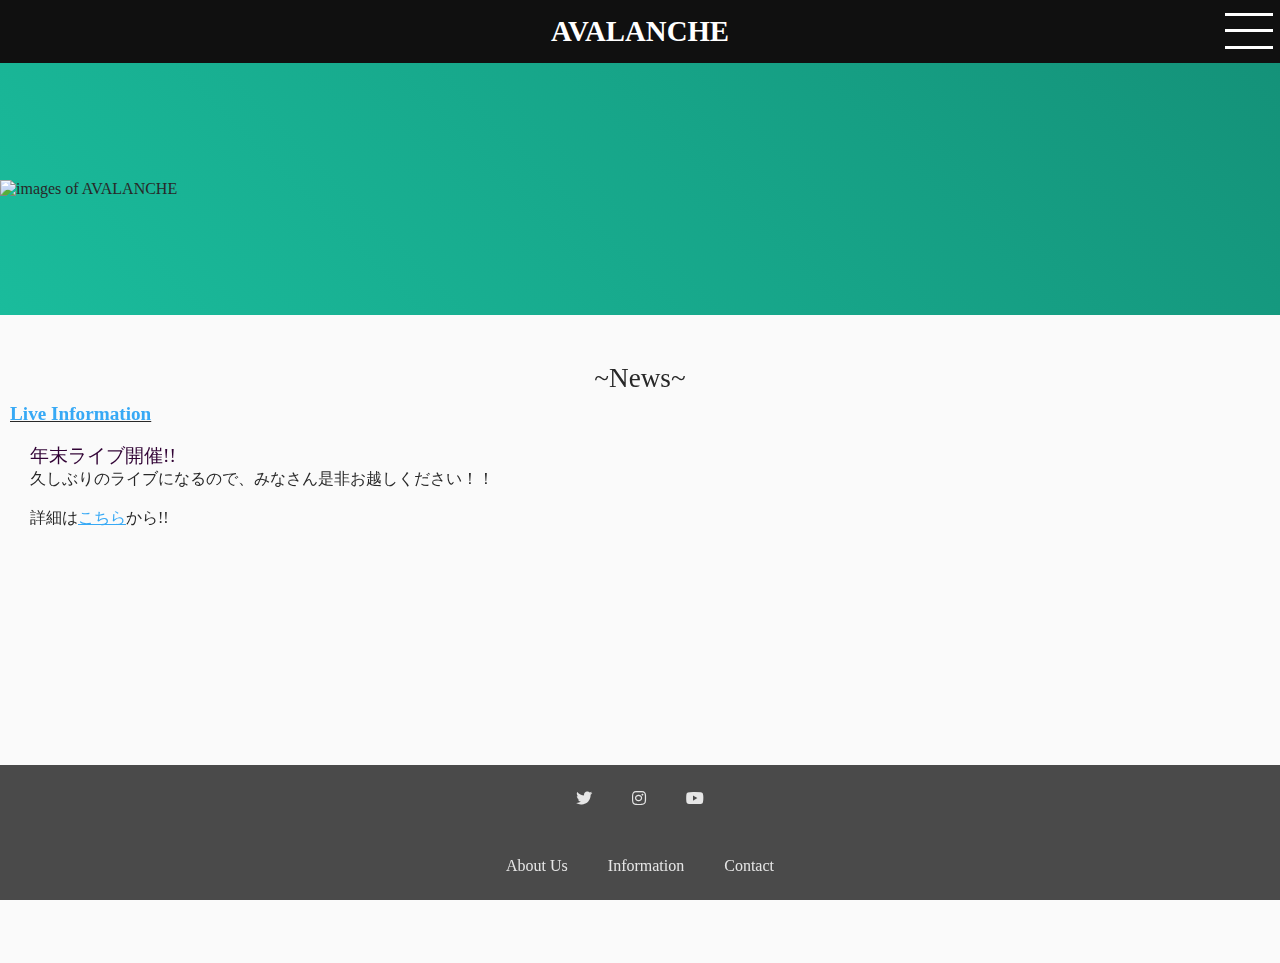
==== index.html @ cd538efd "upload" ====
<!DOCTYPE html>
<html lang="en">
  <head>
    <meta charset="UTF-8" />
    <meta name="viewport" content="width=device-width, initial-scale=1.0" />
    <link rel="stylesheet" href="style.css" />
    <link
      href="https://fonts.googleapis.com/css2?family=Anton&display=swap"
      rel="stylesheet"
    />
    <link
      href="https://use.fontawesome.com/releases/v5.6.1/css/all.css"
      rel="stylesheet"
    />
    <title>AVALANCHE Official</title>
  </head>
  <body>
    <header>
      <div class="header-section">
        <div class="title">
          <h2 class="avalanche">AVALANCHE</h2>
        </div>
        <div class="hamburger-background">
          <div class="line line1"></div>
          <div class="line line2"></div>
          <div class="line line3"></div>
        </div>
        <nav class="menu">
          <ul class="menu-ul">
            <li><a href="#" class="current-page">Home</a></li>
            <li><a href="./AboutUs.html">About Us</a></li>
            <li><a href="./Information.html">Information</a></li>
            <li><a href="./Contact.html">Contact</a></li>
          </ul>
        </nav>
      </div>
    </header>
    <main>
      <div class="whole-page"></div>
      <div class="image-slides">
        <div class="imgs">
          <img
            src="./images/livebun.JPG"
            class="img img1"
            alt="images of AVALANCHE"
          />
          <img
            src="./images/live_pic1.jpg"
            class="img img2"
            alt="images of AVALANCHE"
          />
          <img
            src="./images/shugaku2.JPG"
            class="img img3"
            alt="images of AVALANCHE"
          />
          <!-- <img src="" class="img img4" alt="images of AVALANCHE" />
          <img src="" class="img img5" alt="images of AVALANCHE" />
          <img src="" class="img img6" alt="images of AVALANCHE" /> -->
        </div>
      </div>
      <!-- <div class="text">
        <p>滋賀県出身４人組バンド</p>
      </div> -->

      <div class="main-article-section">
        <div class="news">~News~</div>
        <p class="sub-title sub-title-1">
          <a href="./Information.html">Live Information</a>
        </p>
        <p class="article">
          <span class="emphasis">年末ライブ開催!!</span>
          久しぶりのライブになるので、みなさん是非お越しください！！<br />
          詳細は<a href="./Information.html" class="information-page">こちら</a
          >から!!
        </p>
      </div>
    </main>
    <footer>
      <div class="bottom-box">
        <ul class="bottom-box-ul bottom-box-ul-first">
          <li>
            <a href="https://twitter.com/avalanche_shiga" target="blank"
              ><i class="fab fa-twitter"></i
            ></a>
          </li>
          <li>
            <a
              href="https://www.instagram.com/avalanche.official/?hl=ja"
              target="blank"
              ><i class="fab fa-instagram"></i
            ></a>
          </li>
          <li>
            <a
              href="https://www.youtube.com/channel/UCnhekCRthw7qGc0UywzCepw"
              target="blank"
              ><i class="fab fa-youtube"></i
            ></a>
          </li>
        </ul>
        <ul class="bottom-box-ul bottom-box-ul-second">
          <li><a href="./AboutUs.html" class="footer-pages">About Us</a></li>
          <li>
            <a href="./Information.html" class="footer-pages">Information</a>
          </li>
          <li><a href="./Contact.html" class="footer-pages">Contact</a></li>
        </ul>
      </div>
    </footer>

    <script src="app.js" type="module"></script>
  </body>
</html>
---- style.css ----
/* Mobile First */

:root {
  --background-color: #fafafa;
  --text-color: rgb(40, 40, 40);
  --header-background: rgb(16, 16, 16);
  --image-color-second: rgb(49, 3, 53);
  --footer-background: rgba(30, 30, 30, 0.8);
  --footer-text-color: rgb(230, 230, 230);
  --main-color: #1abc9c;
}
* {
  margin: 0;
  padding: 0;
  box-sizing: border-box;
  list-style: none;
  text-decoration: none;
  color: var(--text-color);
}
body {
  min-height: 100vh;
  max-width: 100vw;
  background: var(--background-color);
}

/* header section */

header {
  width: 100%;
  height: 7vh;
  background: var(--header-background);
  position: fixed;
  top: 0;
  left: 0;
  z-index: 1; /* In order to show up the menu section */
}

header .header-section {
  height: 100%;
  width: 100%;
} /*You can delete this later*/

header .header-section .title {
  height: 100%;
  width: 100%;
  display: flex;
  justify-content: center;
  align-items: center;
  font-size: larger;
}

header .header-section .title .avalanche {
  color: white;
  font-family: serif;
}

/* Menu Section */
.menu .menu-ul {
  display: flex;
  flex-direction: column;
  justify-content: center;
  align-items: center;
  height: 100%;
}
.menu .menu-ul li {
  margin: 30px;
}
.menu .menu-ul li a {
  color: white;
  font-size: 1.3rem;
  position: relative;
}

.menu .menu-ul li a:not(.current-page)::before,
.menu .menu-ul li a:not(.current-page)::after {
  content: "";
  height: 2.5px;
  width: 100%;
  background: linear-gradient(to right, #1abc9c, #04fa41);
  position: absolute;
  left: 0;
  transition: transform 0.3s ease;
  transform: scaleX(0);
}

.menu .menu-ul li a::after {
  bottom: 0;
  transform-origin: left;
}
.menu .menu-ul li a::before {
  top: 0;
  transform-origin: right;
}

.menu .menu-ul li a:hover::before,
.menu .menu-ul li a:hover::after {
  transform: scaleX(1);
}

.menu .menu-ul li .current-page {
  color: rgb(37, 37, 37);
}

/* -----------------------------
          Hamburger
----------------------------- */

.hamburger-background {
  width: 6vh; /* Responsive */
  height: 6vh;
  background: transparent;
  cursor: pointer;
  pointer-events: all;
  z-index: 10; /* This is necessary. */

  display: flex;
  flex-direction: column;
  justify-content: space-around;
  align-items: center;

  position: fixed;
  top: 0;
  right: 0;

  margin: 4px;
  padding: 2px;
}
.line {
  background: white;
  height: 3px;
  width: 95%;
  z-index: 10;

  transition: all 0.3s ease-out;
}

.menu {
  display: flex;
  flex-direction: column;
  justify-content: center;
  align-items: center;
  background: rgba(182, 182, 182, 0.7); /* changebable */
  height: 100vh;
  width: 50%;
  z-index: 3;

  position: fixed;
  top: 0;
  right: -50%;
  border-radius: 10% 0 0 10%;

  transition: all 0.3s ease-out;
}
.click .menu {
  right: 0;
}

.click .hamburger-background .line1 {
  transform: rotateZ(-405deg) translate(-13px, 9px);
}
.click .hamburger-background .line2 {
  opacity: 0;
}
.click .hamburger-background .line3 {
  transform: rotateZ(405deg) translate(-13px, -9px);
}

.whole-page {
  width: 100%;
  height: 100%;
  z-index: -1;
  position: fixed; /* This is really important. */
}
.transparent {
  background: rgba(230, 220, 220, 0.3);
  pointer-events: all;
  z-index: 0; /* It's working! */
}

/* ----------------------------------------------
-----------  Main Section -----------------------
------------------------------------------------*/

main {
  width: 100%;
}

.image-slides {
  margin-top: 7vh;
  background: linear-gradient(45deg, var(--main-color), #149279);
  width: 100%;
  height: 28vh;

  position: relative;
  z-index: -1;
}

.image-slides .img {
  position: absolute;
  top: 50%;
  left: 0;
  transform: translate(0, -50%);
  -webkit-transform: translate(0, -50%);
  -ms-transform: translate(0, -50%);
  width: 100%;
  height: auto;
  object-fit: cover;
  object-position: center;

  overflow: hidden;

  z-index: -1;
}

.news {
  font-size: 1.7rem;
  text-align: center;
  margin-top: 3rem;
  margin-bottom: calc(1rem - 7px);
}

/* .text {
  text-align: center;
  color: rgb(0, 0, 0);
  font-weight: bolder;
  font-family: "Segoe UI", Tahoma, Geneva, Verdana, sans-serif; /* You gatta change something better.
  margin-top: 10px;
} */

.sub-title {
  text-align: left;
  text-decoration: underline;
  margin-top: 30px;
  margin-left: 10px;
  font-weight: bolder;
  font-size: larger;
}
.sub-title-1 {
  margin-top: 0;
}
.sub-title a {
  color: #37a9f5;
}

.article {
  margin-left: 30px;
  margin-right: 10px;
  white-space: pre-line;
}

.article .emphasis {
  color: var(--image-color-second) /*rgb(187, 8, 8); */;
  font-size: larger;
}

.information-page {
  text-decoration: underline;
  color: #37a9f5;
}

.main-article-section .article-ul {
  margin-left: calc(30px + 1rem);
  margin-right: 10px;
}

/* --------------------------------------
---------------   footer  ---------------
----------------------------------------*/

footer {
  background: var(--footer-background);
  width: 100vw;
  height: 15vh;
  margin-top: 30px;
  position: absolute;
  bottom: 0;
  left: 0;
}

footer .bottom-box {
  width: 100%;
  height: 100%;
  display: flex;
  flex-direction: column;
  justify-content: space-around;
  align-items: center;
}

footer .bottom-box .bottom-box-ul {
  display: flex;
  justify-content: center;
  align-items: center;
}

footer .bottom-box .bottom-box-ul li {
  margin: 0 20px 0 20px;
}

footer .bottom-box .bottom-box-ul li a {
  color: var(--footer-text-color);
}

footer .bottom-box .bottom-box-ul-second {
  justify-content: space-around;
}

.fab {
  color: var(--footer-text-color);
}

.footer-pages:hover {
  text-decoration: underline;
}

@media only screen and (min-width: 896px) and (orientation: landscape) {
  /* iphone11 横向き */
}

@media (min-width: 768px) {
}

@media (min-width: 1024px) {
}
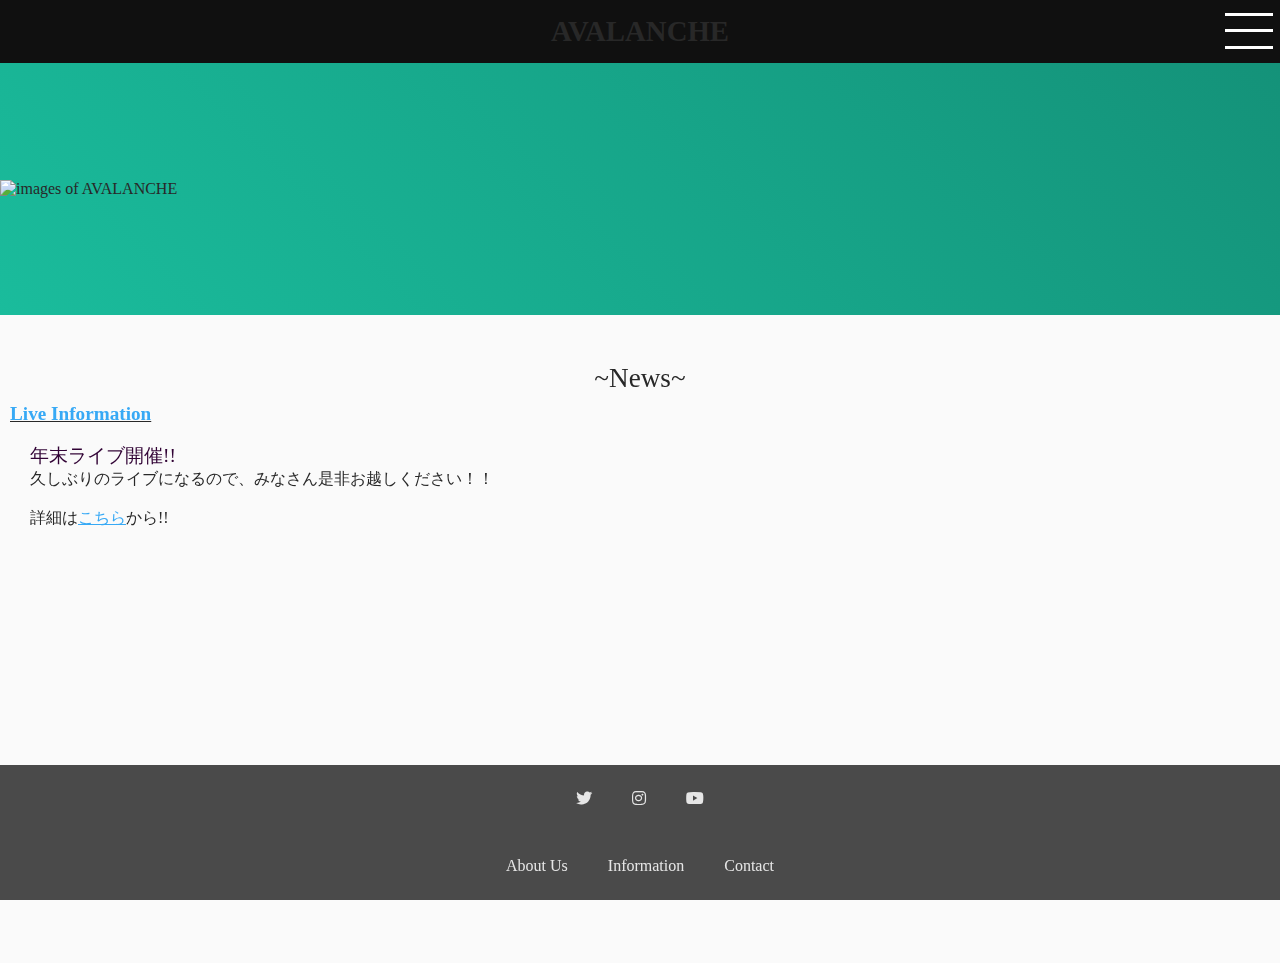
==== commit b703fb06: "Update index.html" ====
--- a/index.html
+++ b/index.html
@@ -18,7 +18,7 @@
     <header>
       <div class="header-section">
         <div class="title">
-          <h2 class="avalanche">AVALANCHE</h2>
+          <h2 class="avalanche"><a href="./index.html">AVALANCHE</a></h2>
         </div>
         <div class="hamburger-background">
           <div class="line line1"></div>
@@ -40,17 +40,17 @@
       <div class="image-slides">
         <div class="imgs">
           <img
-            src="./images/livebun.JPG"
+            src="https://github.com/SANDAY-JS/AVALANCHE/blob/main/live_pic1.jpg?raw=true"
             class="img img1"
             alt="images of AVALANCHE"
           />
           <img
-            src="./images/live_pic1.jpg"
+            src="https://github.com/SANDAY-JS/AVALANCHE/blob/main/livebun.JPG?raw=true"
             class="img img2"
             alt="images of AVALANCHE"
           />
           <img
-            src="./images/shugaku2.JPG"
+            src="https://github.com/SANDAY-JS/AVALANCHE/blob/main/shugaku2.JPG?raw=true"
             class="img img3"
             alt="images of AVALANCHE"
           />
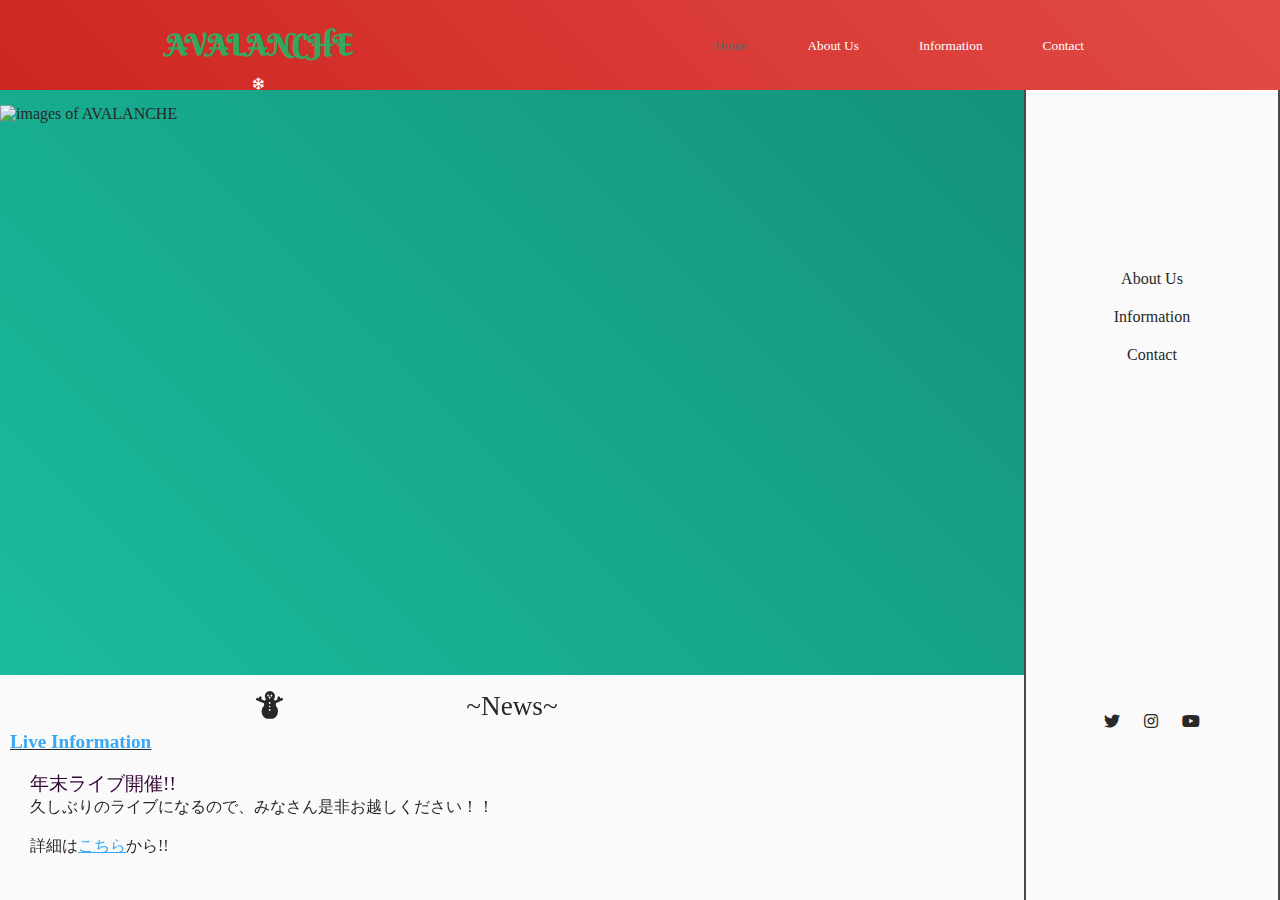
==== commit 6255097f: "Christmas Update!" ====
--- a/index.html
+++ b/index.html
@@ -8,13 +8,20 @@
       href="https://fonts.googleapis.com/css2?family=Anton&display=swap"
       rel="stylesheet"
     />
+    <link rel="preconnect" href="https://fonts.gstatic.com" />
+    <link
+      href="https://fonts.googleapis.com/css2?family=Berkshire+Swash&family=Dancing+Script:wght@600&family=Yellowtail&display=swap"
+      rel="stylesheet"
+    />
     <link
       href="https://use.fontawesome.com/releases/v5.6.1/css/all.css"
       rel="stylesheet"
     />
+    <link rel="shortcut icon" href="" />
     <title>AVALANCHE Official</title>
   </head>
   <body>
+    <!-- Header -->
     <header>
       <div class="header-section">
         <div class="title">
@@ -35,35 +42,32 @@
         </nav>
       </div>
     </header>
+
+    <!-- Main -->
     <main>
       <div class="whole-page"></div>
       <div class="image-slides">
         <div class="imgs">
           <img
-            src="https://github.com/SANDAY-JS/AVALANCHE/blob/main/live_pic1.jpg?raw=true"
+            src="./images/livebun.JPG"
             class="img img1"
             alt="images of AVALANCHE"
           />
           <img
-            src="https://github.com/SANDAY-JS/AVALANCHE/blob/main/livebun.JPG?raw=true"
+            src="./images/live_pic1.jpg"
             class="img img2"
             alt="images of AVALANCHE"
           />
           <img
-            src="https://github.com/SANDAY-JS/AVALANCHE/blob/main/shugaku2.JPG?raw=true"
+            src="./images/shugaku2.JPG"
             class="img img3"
             alt="images of AVALANCHE"
           />
-          <!-- <img src="" class="img img4" alt="images of AVALANCHE" />
-          <img src="" class="img img5" alt="images of AVALANCHE" />
-          <img src="" class="img img6" alt="images of AVALANCHE" /> -->
         </div>
       </div>
-      <!-- <div class="text">
-        <p>滋賀県出身４人組バンド</p>
-      </div> -->
 
       <div class="main-article-section">
+        <i class="fas fa-snowman" id="christmas"></i>
         <div class="news">~News~</div>
         <p class="sub-title sub-title-1">
           <a href="./Information.html">Live Information</a>
@@ -75,7 +79,11 @@
           >から!!
         </p>
       </div>
+
+      <div class="toPageTop"><i class="fas fa-angle-up"></i></div>
     </main>
+
+    <!-- Footer -->
     <footer>
       <div class="bottom-box">
         <ul class="bottom-box-ul bottom-box-ul-first">
@@ -110,5 +118,6 @@
     </footer>
 
     <script src="app.js" type="module"></script>
+    <script src="humburger.js" type="module"></script>
   </body>
 </html>
--- a/style.css
+++ b/style.css
@@ -8,6 +8,11 @@
   --footer-background: rgba(30, 30, 30, 0.8);
   --footer-text-color: rgb(230, 230, 230);
   --main-color: #1abc9c;
+
+  --christmas-color-green: #0f8a5f;
+  --christmas-color-lightgreen: #34a65f;
+  --christmas-color-red-1: #ce2621;
+  --christmas-color-red-2: #e24b46;
 }
 * {
   margin: 0;
@@ -28,7 +33,12 @@
 header {
   width: 100%;
   height: 7vh;
-  background: var(--header-background);
+  /* background: var(--header-background); */
+  background: linear-gradient(
+    45deg,
+    var(--christmas-color-red-1),
+    var(--christmas-color-red-2)
+  );
   position: fixed;
   top: 0;
   left: 0;
@@ -36,6 +46,7 @@
 }
 
 header .header-section {
+  position: relative;
   height: 100%;
   width: 100%;
 } /*You can delete this later*/
@@ -49,9 +60,10 @@
   font-size: larger;
 }
 
-header .header-section .title .avalanche {
-  color: white;
-  font-family: serif;
+header .header-section .title .avalanche a {
+  /* color: white; */
+  color: var(--christmas-color-lightgreen);
+  font-family: "Berkshire Swash", cursive;
 }
 
 /* Menu Section */
@@ -66,7 +78,7 @@
   margin: 30px;
 }
 .menu .menu-ul li a {
-  color: white;
+  color: #fff;
   font-size: 1.3rem;
   position: relative;
 }
@@ -79,7 +91,7 @@
   background: linear-gradient(to right, #1abc9c, #04fa41);
   position: absolute;
   left: 0;
-  transition: transform 0.3s ease;
+  transition: transform 0.15s ease;
   transform: scaleX(0);
 }
 
@@ -98,7 +110,7 @@
 }
 
 .menu .menu-ul li .current-page {
-  color: rgb(37, 37, 37);
+  color: var(--christmas-color-red-1); /*changeable */
 }
 
 /* -----------------------------
@@ -139,7 +151,7 @@
   flex-direction: column;
   justify-content: center;
   align-items: center;
-  background: rgba(182, 182, 182, 0.7); /* changebable */
+  background: rgba(11, 196, 73, 0.7); /* changeable */
   height: 100vh;
   width: 50%;
   z-index: 3;
@@ -156,13 +168,15 @@
 }
 
 .click .hamburger-background .line1 {
-  transform: rotateZ(-405deg) translate(-13px, 9px);
+  transform: rotate(45deg) translateX(2px);
+  transform-origin: 0 0;
 }
 .click .hamburger-background .line2 {
   opacity: 0;
 }
 .click .hamburger-background .line3 {
-  transform: rotateZ(405deg) translate(-13px, -9px);
+  transform: rotate(-45deg) translateX(-2px);
+  transform-origin: 0 0;
 }
 
 .whole-page {
@@ -180,10 +194,6 @@
 /* ----------------------------------------------
 -----------  Main Section -----------------------
 ------------------------------------------------*/
-
-main {
-  width: 100%;
-}
 
 .image-slides {
   margin-top: 7vh;
@@ -219,14 +229,6 @@
   margin-bottom: calc(1rem - 7px);
 }
 
-/* .text {
-  text-align: center;
-  color: rgb(0, 0, 0);
-  font-weight: bolder;
-  font-family: "Segoe UI", Tahoma, Geneva, Verdana, sans-serif; /* You gatta change something better.
-  margin-top: 10px;
-} */
-
 .sub-title {
   text-align: left;
   text-decoration: underline;
@@ -261,6 +263,34 @@
 .main-article-section .article-ul {
   margin-left: calc(30px + 1rem);
   margin-right: 10px;
+}
+
+.toPageTop {
+  position: fixed;
+  bottom: 1rem;
+  right: 1rem;
+  background: var(--main-color);
+  border-radius: 50%;
+  width: 3.125rem;
+  height: 3.125rem;
+  cursor: pointer;
+  z-index: 10;
+  pointer-events: none;
+  display: none;
+}
+
+.show.toPageTop {
+  display: block;
+  pointer-events: all;
+}
+
+.toPageTop .fas {
+  color: #fafafa;
+  height: 3rem;
+  font-size: 2rem;
+  display: flex;
+  justify-content: center;
+  align-items: center;
 }
 
 /* --------------------------------------
@@ -300,6 +330,9 @@
   color: var(--footer-text-color);
 }
 
+footer .bottom-box .bottom-box-ul-first {
+  width: 100%;
+}
 footer .bottom-box .bottom-box-ul-second {
   justify-content: space-around;
 }
@@ -307,17 +340,157 @@
 .fab {
   color: var(--footer-text-color);
 }
+.fab:hover {
+  color: #1abc9c;
+}
 
 .footer-pages:hover {
   text-decoration: underline;
 }
 
-@media only screen and (min-width: 896px) and (orientation: landscape) {
-  /* iphone11 横向き */
-}
-
-@media (min-width: 768px) {
-}
-
-@media (min-width: 1024px) {
-}
+/* Christmas */
+
+i#christmas {
+  font-size: 1.7rem;
+  position: absolute;
+  left: 20%;
+  animation: snowman 1.5s linear infinite forwards;
+  z-index: -1;
+}
+
+.flake {
+  position: absolute;
+  z-index: -1;
+  left: 10%;
+  animation: fall 3s linear forwards;
+  color: white;
+  font-size: 0.75rem;
+}
+
+@keyframes snowman {
+  0% {
+    transform: rotate(-10deg);
+  }
+  50% {
+    transform: rotate(10deg);
+  }
+  100% {
+    transform: rotate(-10deg);
+  }
+}
+
+@keyframes fall {
+  0% {
+    top: 0px;
+  }
+  100% {
+    top: calc(100% - 0.75rem);
+  }
+}
+
+/* End */
+
+/* Responsive */
+@media (min-width: 600px) {
+  body {
+    display: flex;
+  }
+
+  /* Header Section */
+  .hamburger-background,
+  .line {
+    display: none;
+  }
+
+  header {
+    height: 10vh;
+  }
+  .header-section {
+    display: flex;
+    justify-content: space-around;
+    align-items: flex-end;
+  }
+  header .header-section .title {
+    width: auto;
+  }
+
+  .menu {
+    border-radius: unset;
+    background: transparent;
+    height: 10vh;
+    width: auto;
+
+    position: unset;
+  }
+  .menu .menu-ul {
+    flex-direction: row;
+    justify-content: center;
+    align-items: center;
+    height: 100%;
+  }
+  .menu .menu-ul li .current-page {
+    color: #646464;
+  }
+  .menu .menu-ul li a {
+    font-size: smaller;
+  }
+
+  /* Main Section */
+  main {
+    width: 80vw !important;
+    margin-bottom: 2rem !important;
+  }
+
+  .image-slides {
+    margin-top: 10vh;
+    height: 65vh;
+    width: 100%;
+  }
+  .image-slides .img {
+    width: 100%;
+    height: 95%;
+  }
+
+  .news {
+    margin-top: 1rem;
+  }
+
+  /* Footer */
+  footer {
+    width: 20vw;
+    height: 90vh;
+    background: #fafafa;
+    border-right: 2px #484b49 solid;
+    border-left: 2px #484b49 solid;
+    margin-top: 10vh;
+    position: fixed !important;
+    top: 0;
+    left: unset;
+    right: 0;
+  }
+
+  footer .bottom-box {
+    flex-direction: column-reverse;
+  }
+
+  footer .bottom-box .bottom-box-ul-first {
+    width: 95%;
+  }
+
+  footer .bottom-box-ul-second {
+    flex-direction: column;
+  }
+
+  footer .bottom-box .bottom-box-ul li {
+    margin: 0 12px 0 12px;
+  }
+
+  footer .bottom-box .bottom-box-ul-second li {
+    margin: 10px 0;
+  }
+
+  footer .bottom-box .bottom-box-ul li a,
+  .fab {
+    color: var(--text-color);
+  }
+}
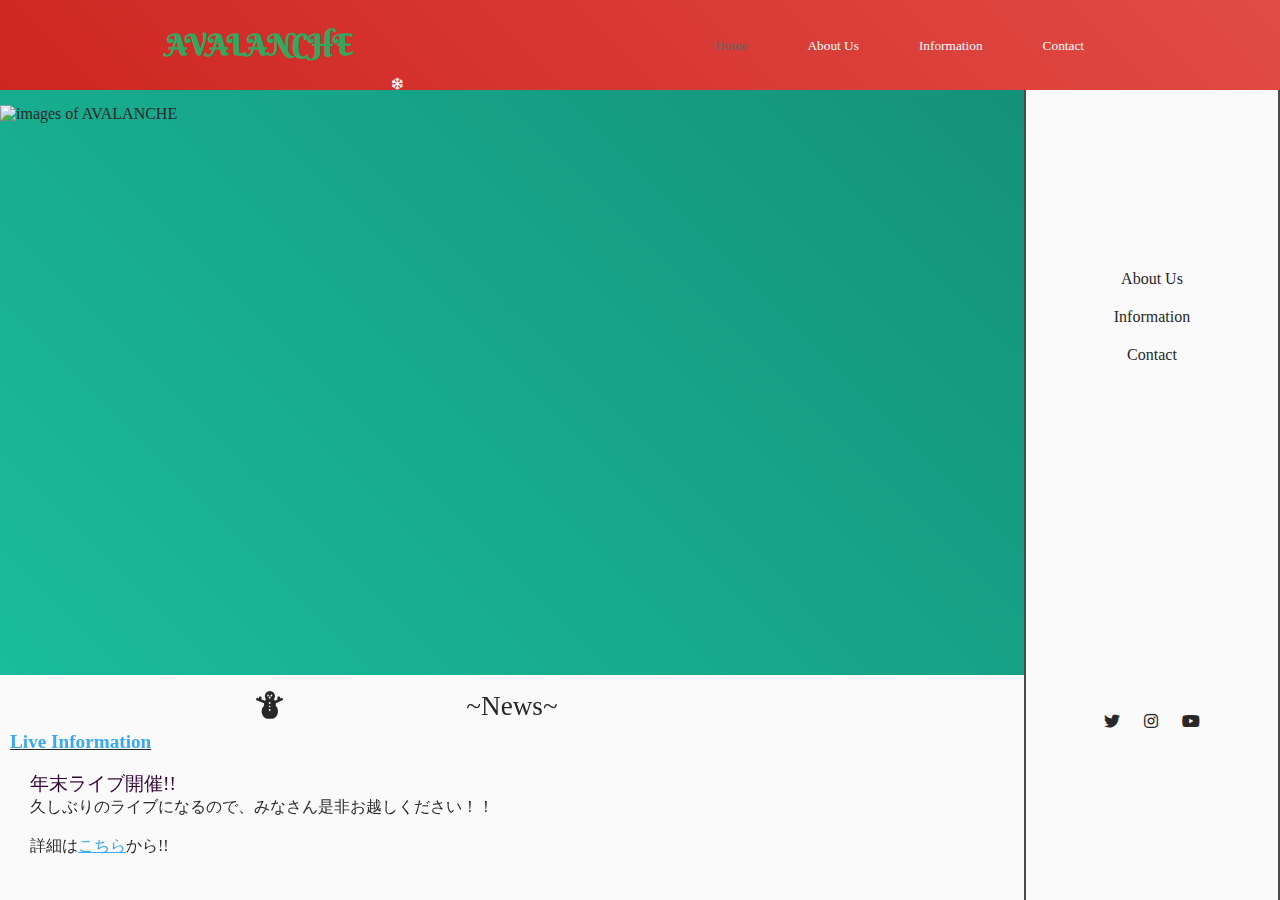
==== commit 80cd8768: "Update index.html" ====
--- a/index.html
+++ b/index.html
@@ -49,17 +49,17 @@
       <div class="image-slides">
         <div class="imgs">
           <img
-            src="./images/livebun.JPG"
+            src="https://github.com/SANDAY-JS/AVALANCHE/blob/main/livebun.jpg?raw=true"
             class="img img1"
             alt="images of AVALANCHE"
           />
           <img
-            src="./images/live_pic1.jpg"
+            src="https://github.com/SANDAY-JS/AVALANCHE/blob/main/live_pic1.jpg?raw=true"
             class="img img2"
             alt="images of AVALANCHE"
           />
           <img
-            src="./images/shugaku2.JPG"
+            src="https://github.com/SANDAY-JS/AVALANCHE/blob/main/shugaku2.jpg?raw=true"
             class="img img3"
             alt="images of AVALANCHE"
           />
